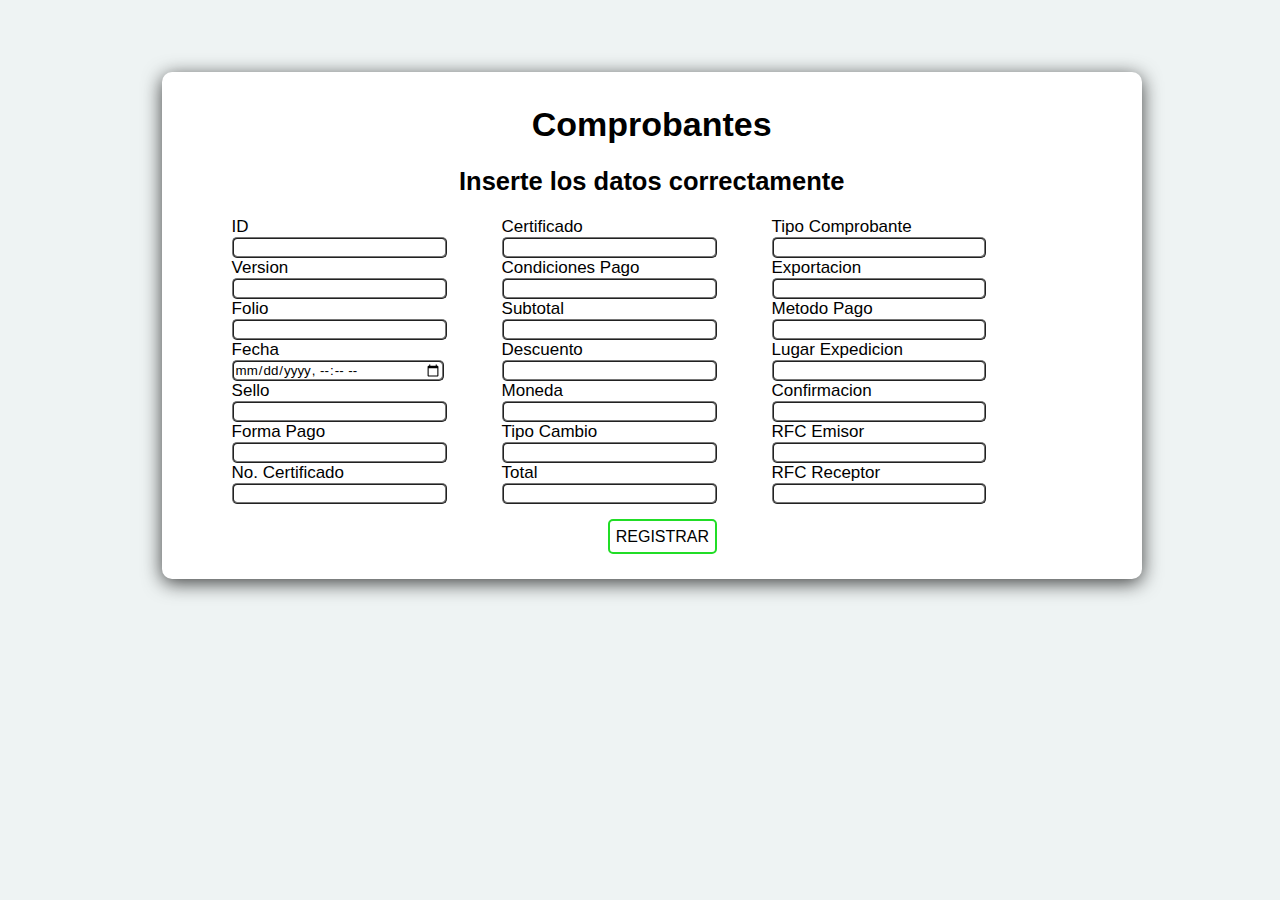
==== inserts/iComprobantes.html @ 661cb956 "creating embed forms" ====
<!DOCTYPE html>
<html lang="en">
<head>
    <meta charset="UTF-8">
    <meta name="viewport" content="width=device-width, initial-scale=1.0">
    <title>Comprobantes</title>
    <link rel="stylesheet" href="./styles/formulario.css">
</head>
<body>
    <div class="container">
        <div class="encabezados">
            <h1>Comprobantes</h1>
            <h2>Inserte los datos correctamente</h2>
        </div>
        <form action="" >
            <div class="form">
                <div class="inputs">
                    <label for="">ID</label> <br>
                    <input type="text" name="id" id="id"> <br>
        
                    <label for="">Version</label> <br>
                    <input type="text" name="version" id="version"> <br>
        
                    <label for="">Folio</label> <br>
                    <input type="text" name="folio" id="folio"> <br>
        
                    <label for="">Fecha</label> <br>
                    <input type="datetime-local" name="fecha" id="fecha"> <br>
        
                    <label for="">Sello</label> <br>
                    <input type="text" name="sello" id="sello"> <br>
        
                    <label for="">Forma Pago</label> <br>
                    <input type="text" name="formPago" id="formPago"> <br>
        
                    <label for="">No. Certificado</label> <br>
                    <input type="text" name="noCertificado" id="noCertificado"> <br>
                </div>
    
                <div class="inputs">
                    <label for="">Certificado</label> <br>
                    <input type="text" name="certificado" id="certificado"> <br>
        
                    <label for="">Condiciones Pago</label><br>
                    <input type="text" name="condPago" id="condPago"><br>
        
                    <label for="">Subtotal</label><br>
                    <input type="number" name="subtotal" id="subtotal"><br>
        
                    <label for="">Descuento</label><br>
                    <input type="number" name="descuento" id="descuento"><br>
        
                    <label for="">Moneda</label><br>
                    <input type="text" name="moneda" id="moneda"><br>
        
                    <label for="">Tipo Cambio</label><br>
                    <input type="text" name="tipoCambio" id="tipoCambio"><br>
        
                    <label for="">Total</label><br>
                    <input type="number" name="total" id="total"><br>
                </div>
    
                <div class="inputs">
                    <label for="">Tipo Comprobante</label><br>
                    <input type="text" name="tipoComprobante" id="tipoComprobante"><br>
        
                    <label for="">Exportacion</label><br>
                    <input type="text" name="exportacion" id="exportacion"><br>
        
                    <label for="">Metodo Pago</label><br>
                    <input type="text" name="metPago" id="metPago"><br>
        
                    <label for="">Lugar Expedicion</label><br>
                    <input type="text" name="lugarExpe" id="lugarExpe"><br>
        
                    <label for="">Confirmacion</label><br>
                    <input type="text" name="confirmacion" id="confirmacion"><br>
        
                    <label for="">RFC Emisor</label><br>
                    <input type="text" name="rfcEmisor" id="rfcEmisor" maxlength="13"><br>
        
                    <label for="">RFC Receptor</label><br>
                    <input type="text" name="rfcReceptor" id="rfcReceptor" maxlength="13"><br>
                </div>
            </div>
            <button type="submit" class="btnEnviar">REGISTRAR</button>
        </form>
    </div>
</body>
</html>
---- inserts/styles/formulario.css ----
*{
    font-family:'Segoe UI', Tahoma, Geneva, Verdana, sans-serif;
}

body{
    padding-top: 10%;
    background-color:  #eef3f3 ;
    padding: 5% 12%;
}

.container{
    display:flexbox;
    padding: 10px 50px;
    background-color: white;
    font-size: 17px;
    width: 92%;
    height: fit-content;
    border-radius: 10px;
    box-shadow: 0px 4px 19px 0px rgba(0,0,0,0.75);
    -webkit-box-shadow: 0px 4px 19px 0px rgba(0,0,0,0.75);
    -moz-box-shadow: 0px 4px 19px 0px rgba(0,0,0,0.75);
    margin: 0;
}

.form{
    display: flex;
    width: 92%;
}

.encabezados {
    width: 100%;
    text-align: center;
}

.inputs {
    margin-bottom: 10px;
    width: 30rem;
    margin: 0 20px;
}

.inputs input{
    width: 90%;
    border-radius: 5px;
    border-style:ridge;
}   

.btn{
    width: 90%;
}

.btnEnviar{
    margin: 15px 45%;
    height: 35px;
    font-size: medium;
    background-color: white;
    border-style: solid;
    border-radius: 5px;
    border-color:  #21dd26;
}

.btnEnviar:hover{
    background-color: #21dd26;
    color: white;
}
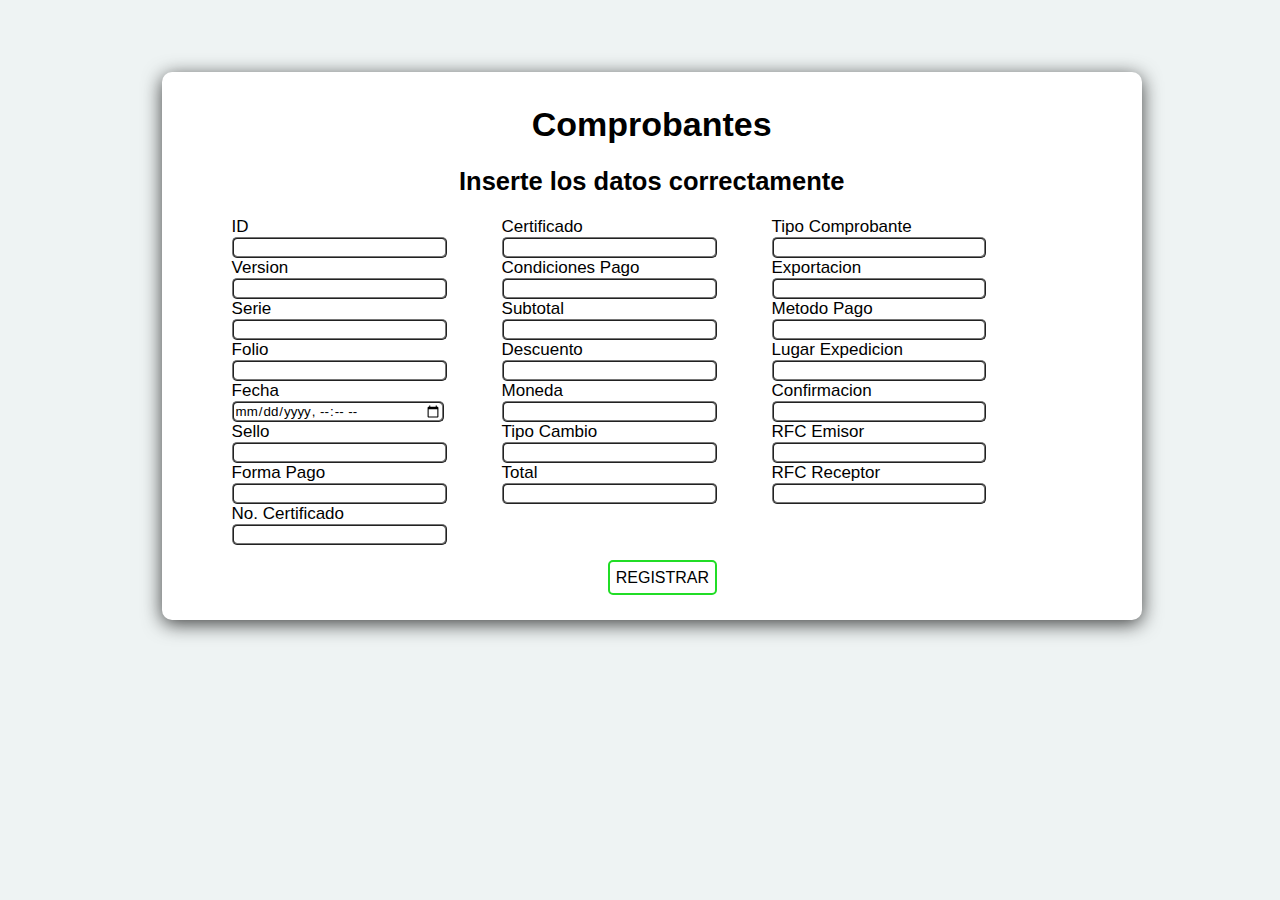
==== commit f461a8e1: "Creation user and admin menu" ====
--- a/inserts/iComprobantes.html
+++ b/inserts/iComprobantes.html
@@ -12,7 +12,7 @@
             <h1>Comprobantes</h1>
             <h2>Inserte los datos correctamente</h2>
         </div>
-        <form action="" >
+        <form action="./iComprobantes.php" method="post" >
             <div class="form">
                 <div class="inputs">
                     <label for="">ID</label> <br>
@@ -20,6 +20,9 @@
         
                     <label for="">Version</label> <br>
                     <input type="text" name="version" id="version"> <br>
+
+                    <label for="">Serie</label> <br>
+                    <input type="text" name="serie" id="serie"> <br>
         
                     <label for="">Folio</label> <br>
                     <input type="text" name="folio" id="folio"> <br>
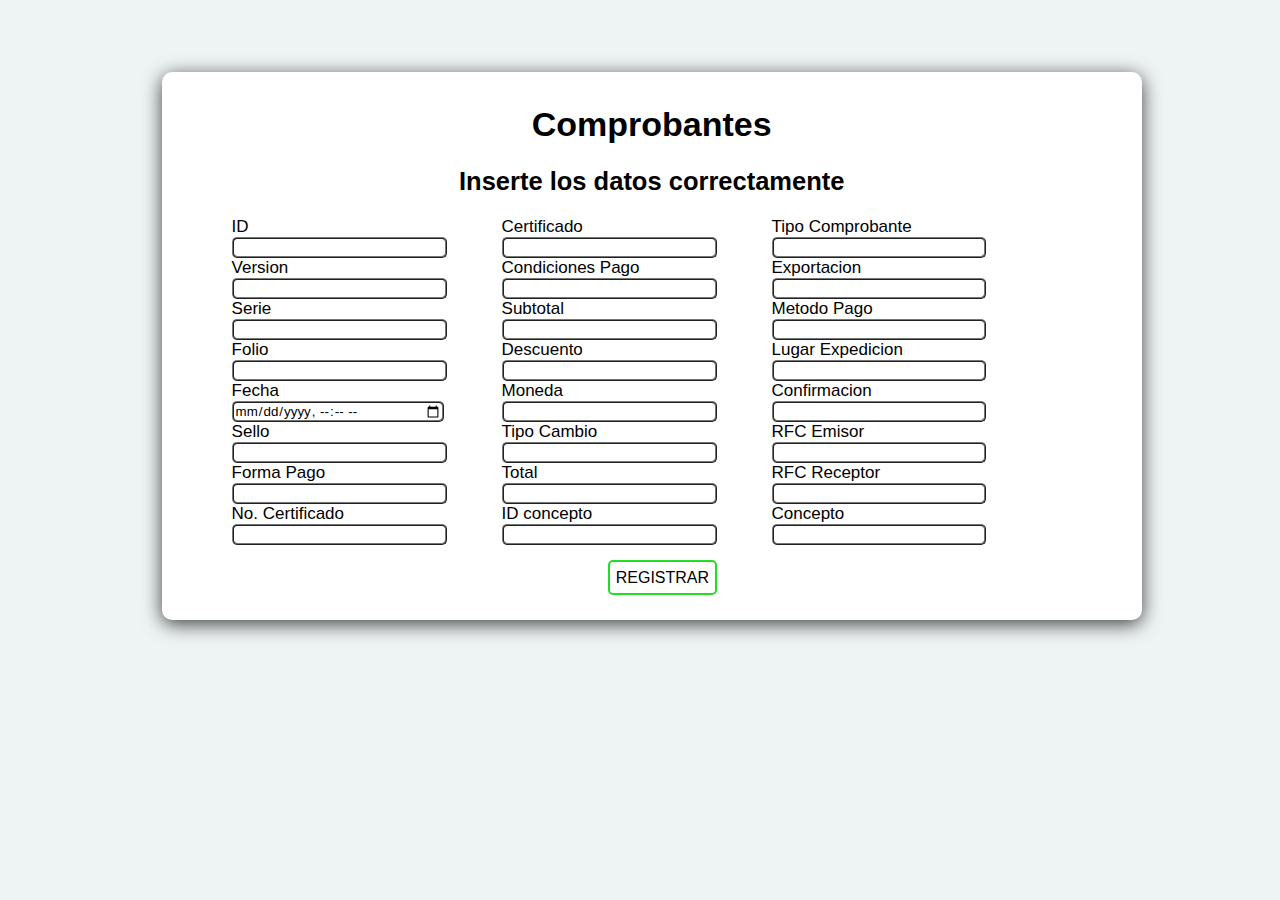
==== commit 00834ee0: "Fin" ====
--- a/inserts/iComprobantes.html
+++ b/inserts/iComprobantes.html
@@ -12,7 +12,7 @@
             <h1>Comprobantes</h1>
             <h2>Inserte los datos correctamente</h2>
         </div>
-        <form action="./iComprobantes.php" method="post" >
+        <form action="./iComprobantes.php" action="../GenerarComprobante.php" method="post" >
             <div class="form">
                 <div class="inputs">
                     <label for="">ID</label> <br>
@@ -61,6 +61,9 @@
         
                     <label for="">Total</label><br>
                     <input type="number" name="total" id="total"><br>
+
+                    <label for="">ID concepto</label><br>
+                    <input type="number" name="IDConcepto" id="IDConcepto"><br>
                 </div>
     
                 <div class="inputs">
@@ -84,6 +87,9 @@
         
                     <label for="">RFC Receptor</label><br>
                     <input type="text" name="rfcReceptor" id="rfcReceptor" maxlength="13"><br>
+
+                    <label for="">Concepto</label><br>
+                    <input type="text" name="Concepto" id="Concepto" maxlength="13"><br>
                 </div>
             </div>
             <button type="submit" class="btnEnviar">REGISTRAR</button>
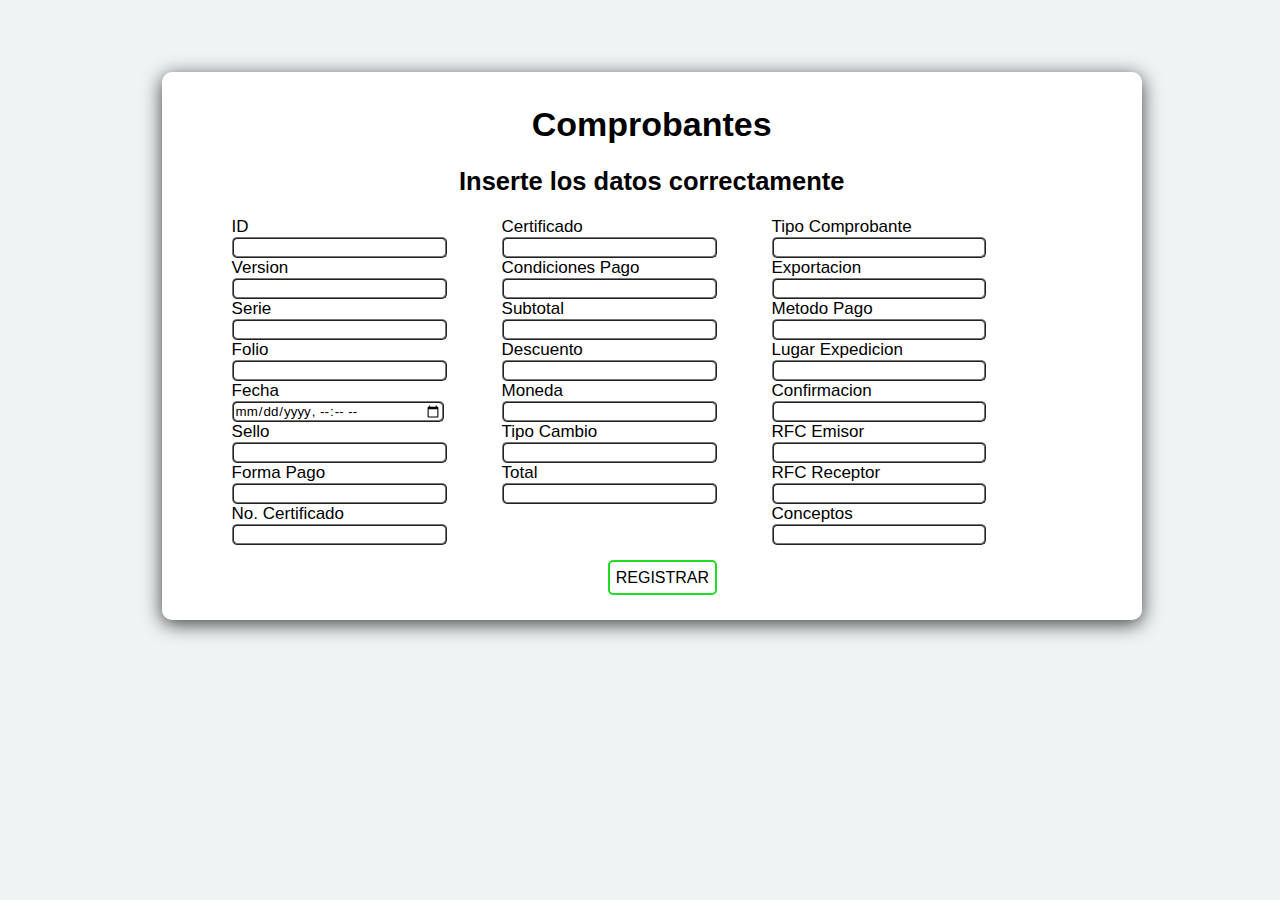
==== commit 0548f33a: "a" ====
--- a/inserts/iComprobantes.html
+++ b/inserts/iComprobantes.html
@@ -62,8 +62,7 @@
                     <label for="">Total</label><br>
                     <input type="number" name="total" id="total"><br>
 
-                    <label for="">ID concepto</label><br>
-                    <input type="number" name="IDConcepto" id="IDConcepto"><br>
+                
                 </div>
     
                 <div class="inputs">
@@ -88,8 +87,8 @@
                     <label for="">RFC Receptor</label><br>
                     <input type="text" name="rfcReceptor" id="rfcReceptor" maxlength="13"><br>
 
-                    <label for="">Concepto</label><br>
-                    <input type="text" name="Concepto" id="Concepto" maxlength="13"><br>
+                    <label for="">Conceptos</label><br>
+                    <input type="text" name="Conceptos" id="Conceptos" maxlength="13"><br>
                 </div>
             </div>
             <button type="submit" class="btnEnviar">REGISTRAR</button>
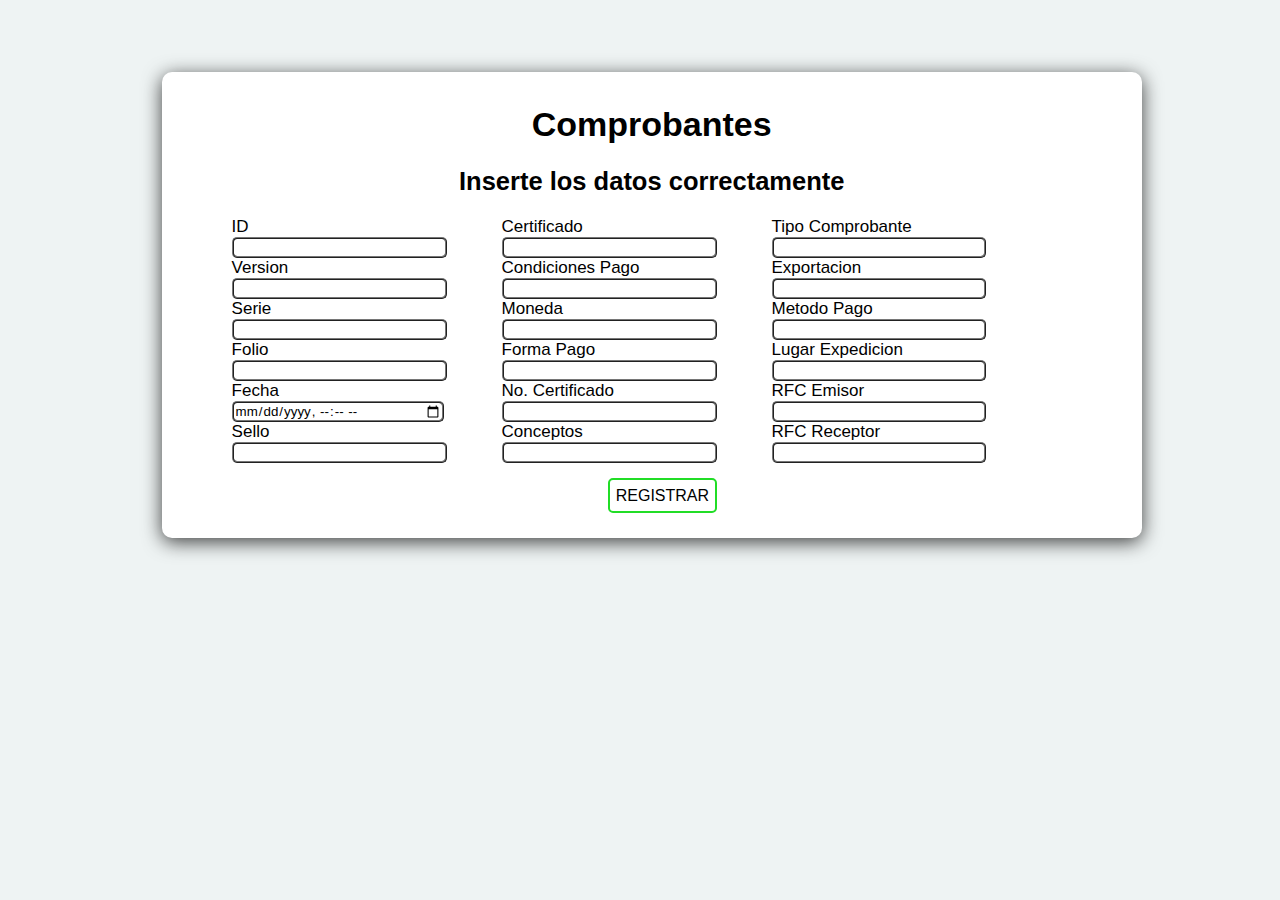
==== commit 49b80d2d: "Insert" ====
--- a/inserts/iComprobantes.html
+++ b/inserts/iComprobantes.html
@@ -33,11 +33,7 @@
                     <label for="">Sello</label> <br>
                     <input type="text" name="sello" id="sello"> <br>
         
-                    <label for="">Forma Pago</label> <br>
-                    <input type="text" name="formPago" id="formPago"> <br>
-        
-                    <label for="">No. Certificado</label> <br>
-                    <input type="text" name="noCertificado" id="noCertificado"> <br>
+                    
                 </div>
     
                 <div class="inputs">
@@ -47,21 +43,27 @@
                     <label for="">Condiciones Pago</label><br>
                     <input type="text" name="condPago" id="condPago"><br>
         
-                    <label for="">Subtotal</label><br>
+                    <!-- <label for="">Subtotal</label><br>
                     <input type="number" name="subtotal" id="subtotal"><br>
         
                     <label for="">Descuento</label><br>
-                    <input type="number" name="descuento" id="descuento"><br>
+                    <input type="number" name="descuento" id="descuento"><br> -->
         
                     <label for="">Moneda</label><br>
                     <input type="text" name="moneda" id="moneda"><br>
         
-                    <label for="">Tipo Cambio</label><br>
-                    <input type="text" name="tipoCambio" id="tipoCambio"><br>
+                    <!-- <label for="">Tipo Cambio</label><br>
+                    <input type="text" name="tipoCambio" id="tipoCambio"><br> -->
         
-                    <label for="">Total</label><br>
-                    <input type="number" name="total" id="total"><br>
-
+                    <!-- <label for="">Total</label><br>
+                    <input type="number" name="total" id="total"><br> -->
+                    <label for="">Forma Pago</label> <br>
+                    <input type="text" name="formPago" id="formPago"> <br>
+        
+                    <label for="">No. Certificado</label> <br>
+                    <input type="text" name="noCertificado" id="noCertificado"> <br>
+                    <label for="">Conceptos</label><br>
+                    <input type="text" name="Conceptos" id="Conceptos" maxlength="13"><br>
                 
                 </div>
     
@@ -78,8 +80,8 @@
                     <label for="">Lugar Expedicion</label><br>
                     <input type="text" name="lugarExpe" id="lugarExpe"><br>
         
-                    <label for="">Confirmacion</label><br>
-                    <input type="text" name="confirmacion" id="confirmacion"><br>
+                    <!-- <label for="">Confirmacion</label><br>
+                    <input type="text" name="confirmacion" id="confirmacion"><br> -->
         
                     <label for="">RFC Emisor</label><br>
                     <input type="text" name="rfcEmisor" id="rfcEmisor" maxlength="13"><br>
@@ -87,8 +89,7 @@
                     <label for="">RFC Receptor</label><br>
                     <input type="text" name="rfcReceptor" id="rfcReceptor" maxlength="13"><br>
 
-                    <label for="">Conceptos</label><br>
-                    <input type="text" name="Conceptos" id="Conceptos" maxlength="13"><br>
+                    
                 </div>
             </div>
             <button type="submit" class="btnEnviar">REGISTRAR</button>
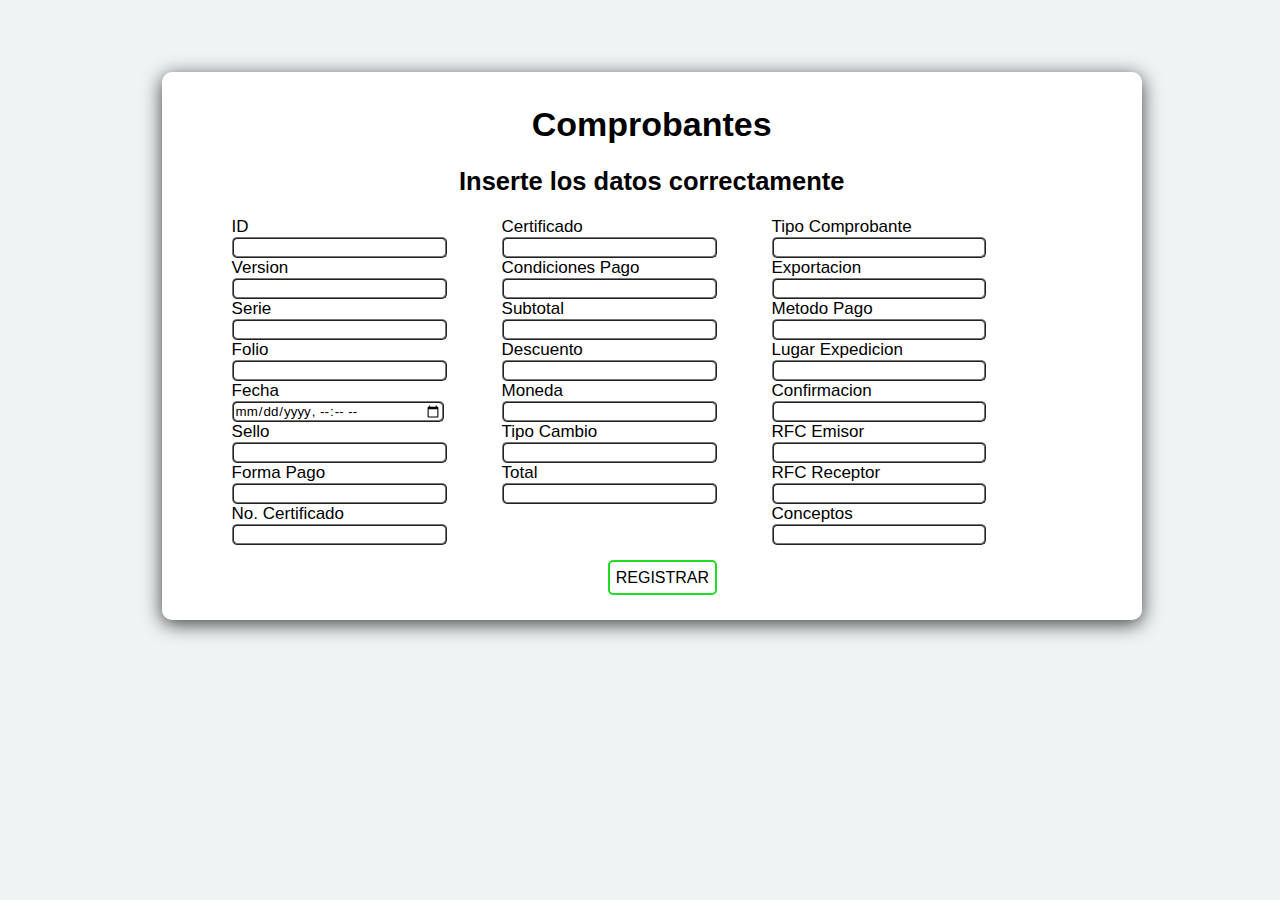
==== commit efdf0f67: "Updates" ====
--- a/inserts/iComprobantes.html
+++ b/inserts/iComprobantes.html
@@ -33,7 +33,11 @@
                     <label for="">Sello</label> <br>
                     <input type="text" name="sello" id="sello"> <br>
         
-                    
+                    <label for="">Forma Pago</label> <br>
+                    <input type="text" name="formPago" id="formPago"> <br>
+        
+                    <label for="">No. Certificado</label> <br>
+                    <input type="text" name="noCertificado" id="noCertificado"> <br>
                 </div>
     
                 <div class="inputs">
@@ -43,27 +47,21 @@
                     <label for="">Condiciones Pago</label><br>
                     <input type="text" name="condPago" id="condPago"><br>
         
-                    <!-- <label for="">Subtotal</label><br>
+                    <label for="">Subtotal</label><br>
                     <input type="number" name="subtotal" id="subtotal"><br>
         
                     <label for="">Descuento</label><br>
-                    <input type="number" name="descuento" id="descuento"><br> -->
+                    <input type="number" name="descuento" id="descuento"><br>
         
                     <label for="">Moneda</label><br>
                     <input type="text" name="moneda" id="moneda"><br>
         
-                    <!-- <label for="">Tipo Cambio</label><br>
-                    <input type="text" name="tipoCambio" id="tipoCambio"><br> -->
+                    <label for="">Tipo Cambio</label><br>
+                    <input type="text" name="tipoCambio" id="tipoCambio"><br>
         
-                    <!-- <label for="">Total</label><br>
-                    <input type="number" name="total" id="total"><br> -->
-                    <label for="">Forma Pago</label> <br>
-                    <input type="text" name="formPago" id="formPago"> <br>
-        
-                    <label for="">No. Certificado</label> <br>
-                    <input type="text" name="noCertificado" id="noCertificado"> <br>
-                    <label for="">Conceptos</label><br>
-                    <input type="text" name="Conceptos" id="Conceptos" maxlength="13"><br>
+                    <label for="">Total</label><br>
+                    <input type="number" name="total" id="total"><br>
+
                 
                 </div>
     
@@ -80,8 +78,8 @@
                     <label for="">Lugar Expedicion</label><br>
                     <input type="text" name="lugarExpe" id="lugarExpe"><br>
         
-                    <!-- <label for="">Confirmacion</label><br>
-                    <input type="text" name="confirmacion" id="confirmacion"><br> -->
+                    <label for="">Confirmacion</label><br>
+                    <input type="text" name="confirmacion" id="confirmacion"><br>
         
                     <label for="">RFC Emisor</label><br>
                     <input type="text" name="rfcEmisor" id="rfcEmisor" maxlength="13"><br>
@@ -89,7 +87,8 @@
                     <label for="">RFC Receptor</label><br>
                     <input type="text" name="rfcReceptor" id="rfcReceptor" maxlength="13"><br>
 
-                    
+                    <label for="">Conceptos</label><br>
+                    <input type="text" name="Conceptos" id="Conceptos" maxlength="13"><br>
                 </div>
             </div>
             <button type="submit" class="btnEnviar">REGISTRAR</button>
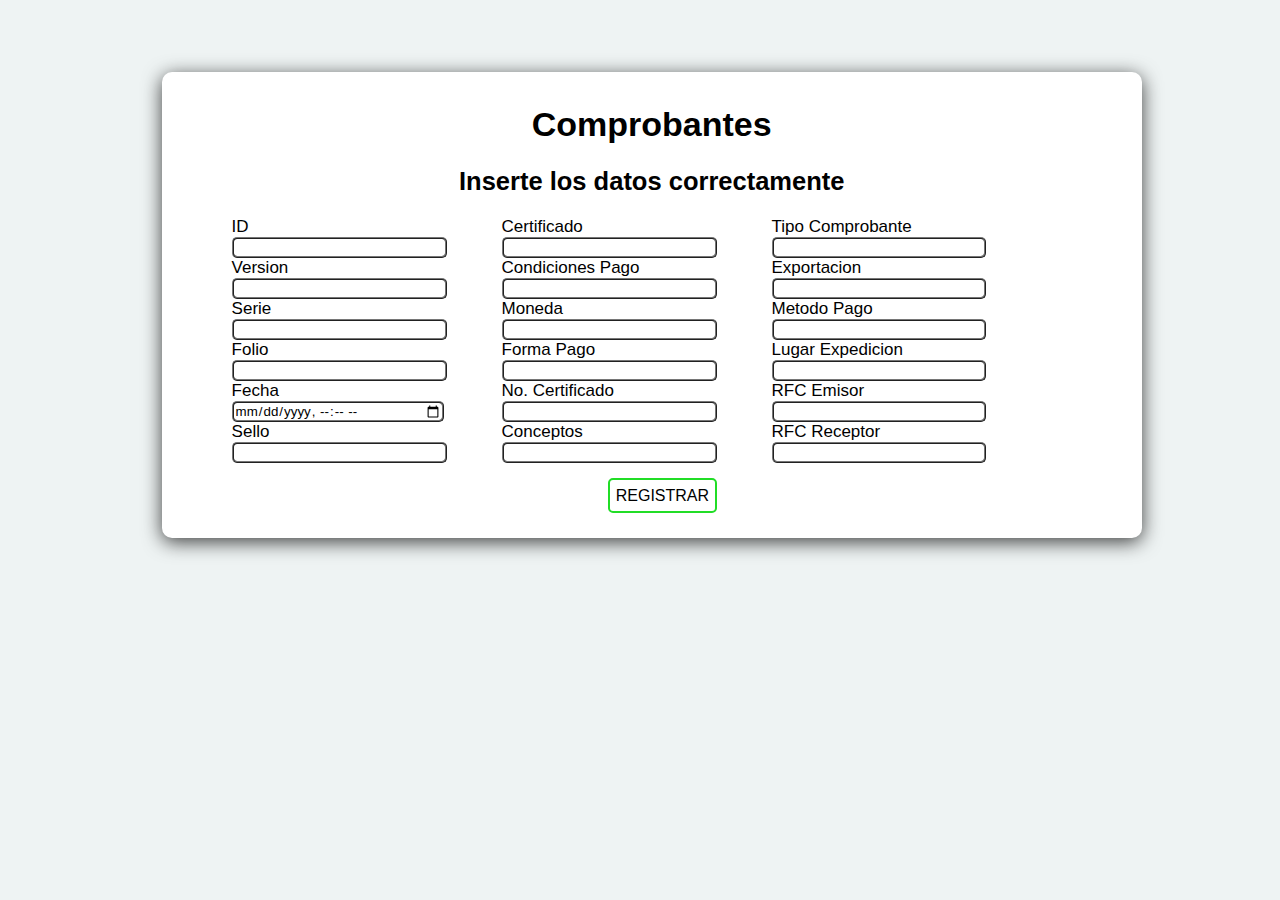
==== commit 9ecc54fb: "Merge branch 'main' of github.com:C354RCL/GeneradorFacturas" ====
--- a/inserts/iComprobantes.html
+++ b/inserts/iComprobantes.html
@@ -33,11 +33,7 @@
                     <label for="">Sello</label> <br>
                     <input type="text" name="sello" id="sello"> <br>
         
-                    <label for="">Forma Pago</label> <br>
-                    <input type="text" name="formPago" id="formPago"> <br>
-        
-                    <label for="">No. Certificado</label> <br>
-                    <input type="text" name="noCertificado" id="noCertificado"> <br>
+                    
                 </div>
     
                 <div class="inputs">
@@ -47,21 +43,27 @@
                     <label for="">Condiciones Pago</label><br>
                     <input type="text" name="condPago" id="condPago"><br>
         
-                    <label for="">Subtotal</label><br>
+                    <!-- <label for="">Subtotal</label><br>
                     <input type="number" name="subtotal" id="subtotal"><br>
         
                     <label for="">Descuento</label><br>
-                    <input type="number" name="descuento" id="descuento"><br>
+                    <input type="number" name="descuento" id="descuento"><br> -->
         
                     <label for="">Moneda</label><br>
                     <input type="text" name="moneda" id="moneda"><br>
         
-                    <label for="">Tipo Cambio</label><br>
-                    <input type="text" name="tipoCambio" id="tipoCambio"><br>
+                    <!-- <label for="">Tipo Cambio</label><br>
+                    <input type="text" name="tipoCambio" id="tipoCambio"><br> -->
         
-                    <label for="">Total</label><br>
-                    <input type="number" name="total" id="total"><br>
-
+                    <!-- <label for="">Total</label><br>
+                    <input type="number" name="total" id="total"><br> -->
+                    <label for="">Forma Pago</label> <br>
+                    <input type="text" name="formPago" id="formPago"> <br>
+        
+                    <label for="">No. Certificado</label> <br>
+                    <input type="text" name="noCertificado" id="noCertificado"> <br>
+                    <label for="">Conceptos</label><br>
+                    <input type="text" name="Conceptos" id="Conceptos" maxlength="13"><br>
                 
                 </div>
     
@@ -78,8 +80,8 @@
                     <label for="">Lugar Expedicion</label><br>
                     <input type="text" name="lugarExpe" id="lugarExpe"><br>
         
-                    <label for="">Confirmacion</label><br>
-                    <input type="text" name="confirmacion" id="confirmacion"><br>
+                    <!-- <label for="">Confirmacion</label><br>
+                    <input type="text" name="confirmacion" id="confirmacion"><br> -->
         
                     <label for="">RFC Emisor</label><br>
                     <input type="text" name="rfcEmisor" id="rfcEmisor" maxlength="13"><br>
@@ -87,8 +89,7 @@
                     <label for="">RFC Receptor</label><br>
                     <input type="text" name="rfcReceptor" id="rfcReceptor" maxlength="13"><br>
 
-                    <label for="">Conceptos</label><br>
-                    <input type="text" name="Conceptos" id="Conceptos" maxlength="13"><br>
+                    
                 </div>
             </div>
             <button type="submit" class="btnEnviar">REGISTRAR</button>
